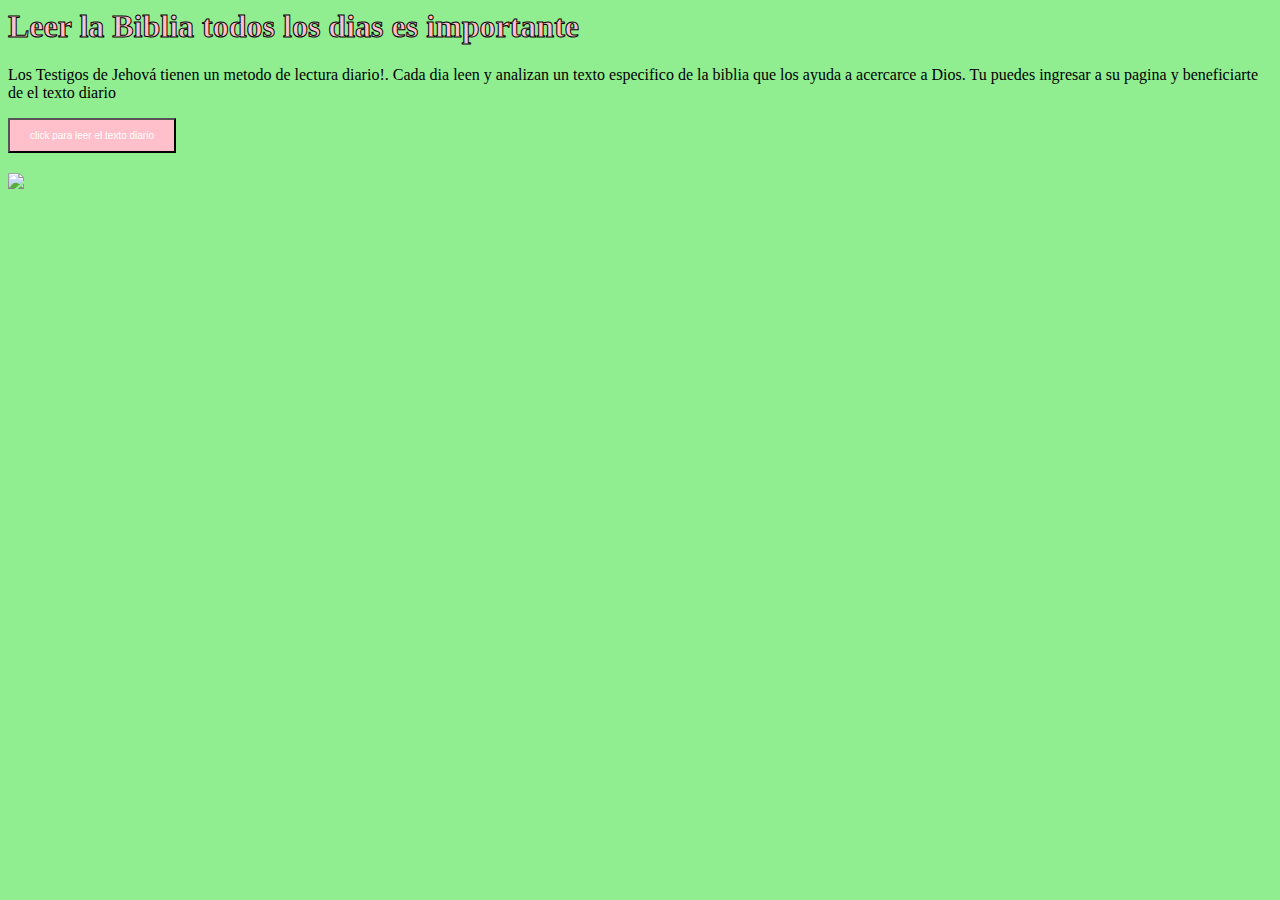
==== index.html @ c231c773 "pagina de google" ====
<html>
<Head></Head>
<body>
<h1>Leer la Biblia todos los dias es importante</h1>

<p>Los Testigos de Jehová tienen un metodo de lectura diario!. Cada dia leen y analizan un texto especifico de la biblia que los ayuda a acercarce a Dios. Tu puedes ingresar a su pagina y beneficiarte de el texto diario</p>

<a href="https://wol.jw.org/es/wol/h/r4/lp-s" target="_blank">
<button>click para leer el texto diario</button>
</a>

<img src="https://cms-imgp.jw-cdn.org/img/p/es25/S/pt/es25_S_lg.jpg">
</body>
</html>

<style> 
    h1 {
        color:pink;
        -webkit-text-stroke: 1px black;
        }
    button {
        background-color: pink;
        color: white;
        padding: 10px 20px;
        text-align: center;
        font-size: 10px;
        }
        img {
        display: block;
        margin-top: 20px;
        }
    body {
        background-color: lightgreen;
    }

    
</style>
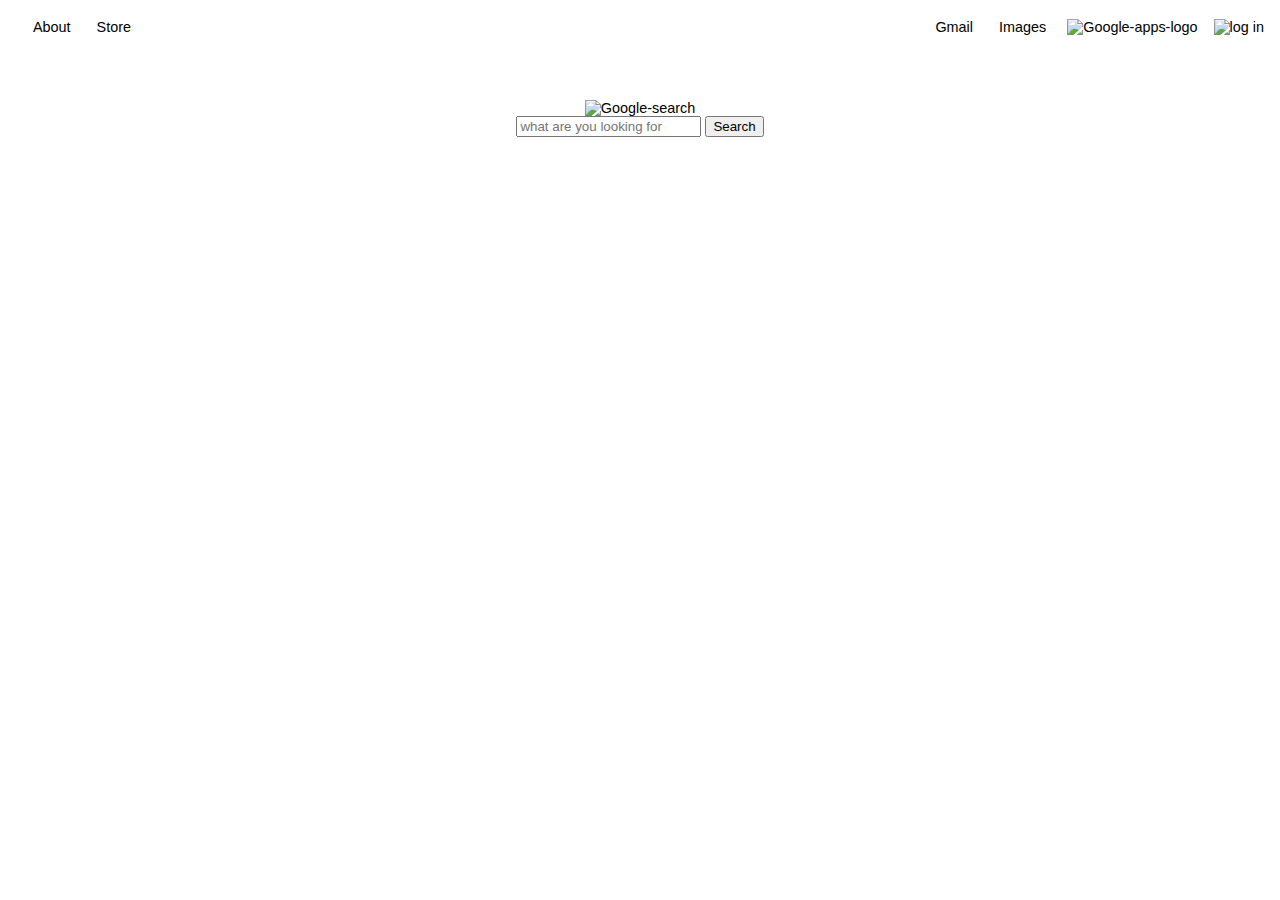
==== commit 134f79e0: "changed index to google home page" ====
--- a/index.html
+++ b/index.html
@@ -1,37 +1,38 @@
+<!DOCTYPE html>
+
 <html>
-<Head></Head>
-<body>
-<h1>Leer la Biblia todos los dias es importante</h1>
+    <head>
+        <meta charset="utf-8">
+        <meta name="viewport" content="width=device-width, initial-scale=1.0">
+        <title>Google</title>
+        <link rel="icon" href="./pics/logo de google.png">
+        <link rel="stylesheet" href="google.css">
 
-<p>Los Testigos de Jehová tienen un metodo de lectura diario!. Cada dia leen y analizan un texto especifico de la biblia que los ayuda a acercarce a Dios. Tu puedes ingresar a su pagina y beneficiarte de el texto diario</p>
+    </head>
+    <body>
+        <header>
+            <nav>
+                <ul class="header-nav">
+                    <a href="#">About</a>
+                    <a href="#">Store</a>
+                </ul>
+                <ul class="header-nav">
+                    <a href="#">Gmail</a>
+                    <a href="#">Images</a>
+                    <img class="header-img " src="./pics/google apps logo.png" alt="Google-apps-logo">
+                    <img class="header-img" src="./pics/Iniciar sesion.png" alt="log in">
 
-<a href="https://wol.jw.org/es/wol/h/r4/lp-s" target="_blank">
-<button>click para leer el texto diario</button>
-</a>
-
-<img src="https://cms-imgp.jw-cdn.org/img/p/es25/S/pt/es25_S_lg.jpg">
-</body>
-</html>
-
-<style> 
-    h1 {
-        color:pink;
-        -webkit-text-stroke: 1px black;
-        }
-    button {
-        background-color: pink;
-        color: white;
-        padding: 10px 20px;
-        text-align: center;
-        font-size: 10px;
-        }
-        img {
-        display: block;
-        margin-top: 20px;
-        }
-    body {
-        background-color: lightgreen;
-    }
-
-    
-</style>
+                </ul>
+            </nav>
+        </header>
+        <section>
+            <img class="google-search" src="./pics/Captura de pantalla 2025-01-15 122000.png" alt="Google-search">
+            <div class="my-input-container">
+<form>
+    <input typer="text"placeholder="what are you looking for">
+    <button type="submit">Search</button>
+</form>
+            </div>
+        </section>
+    </body>
+</html>--- a/google.css
+++ b/google.css
@@ -0,0 +1,38 @@
+body {
+    margin:0;
+    font-family: arial; sans-serif;
+    font-size: 0.9em;
+}
+
+a{
+    margin: 5px;
+    text-decoration:none;
+    color: black;
+}
+
+a:hover {
+    text-decoration:underline;
+    }
+
+    nav {
+        display:flex;
+        justify-content: space-between;
+    }    
+
+.header-nav {
+    display: flex;
+    align-items: center; 
+    padding-left: 20px;
+    margin-right: 10 px
+}
+
+ul > a, ul, img {
+    padding: 0 8px;
+}
+
+section {
+    display: flex;
+    flex-direction: column;
+    align-items: center;
+    margin-top: 5vh;
+}
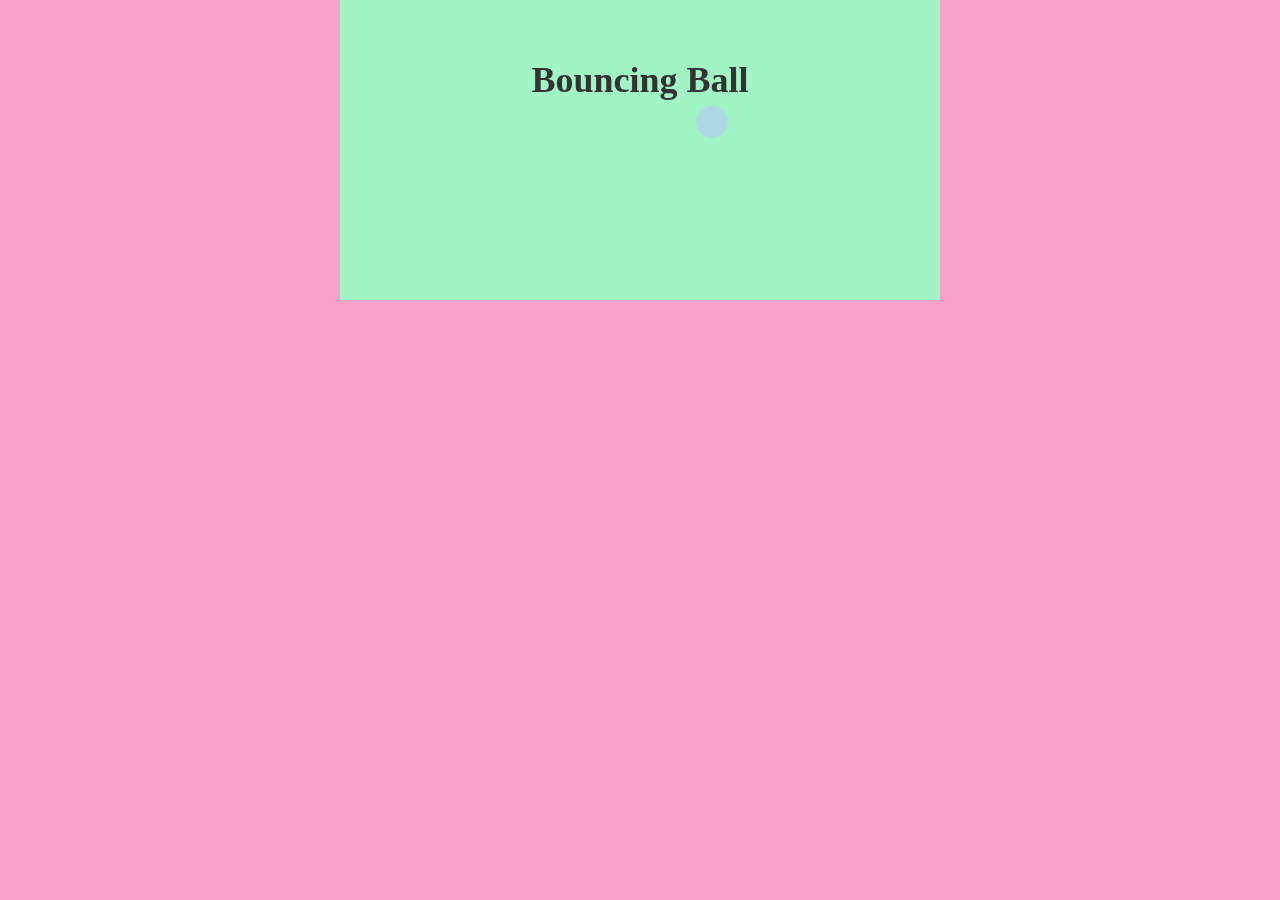
==== commit 13f2309f: "Replace Google homepage with a bouncing ball animation and associated styles" ====
--- a/index.html
+++ b/index.html
@@ -4,35 +4,47 @@
     <head>
         <meta charset="utf-8">
         <meta name="viewport" content="width=device-width, initial-scale=1.0">
-        <title>Google</title>
-        <link rel="icon" href="./pics/logo de google.png">
-        <link rel="stylesheet" href="google.css">
+        <title>Bouncing Ball</title>
+        <link rel="stylesheet" href="index.css">
+ </head>
+    <body>
+        <h1>Bouncing Ball</h1>
+        <canvas id="canvas"></canvas>
 
-    </head>
-    <body>
-        <header>
-            <nav>
-                <ul class="header-nav">
-                    <a href="#">About</a>
-                    <a href="#">Store</a>
-                </ul>
-                <ul class="header-nav">
-                    <a href="#">Gmail</a>
-                    <a href="#">Images</a>
-                    <img class="header-img " src="./pics/google apps logo.png" alt="Google-apps-logo">
-                    <img class="header-img" src="./pics/Iniciar sesion.png" alt="log in">
+        <script>
+            const canvas = document.getElementById('canvas');
+            const ctx= canvas.getContext('2d');
 
-                </ul>
-            </nav>
-        </header>
-        <section>
-            <img class="google-search" src="./pics/Captura de pantalla 2025-01-15 122000.png" alt="Google-search">
-            <div class="my-input-container">
-<form>
-    <input typer="text"placeholder="what are you looking for">
-    <button type="submit">Search</button>
-</form>
-            </div>
-        </section>
-    </body>
+            let x = 100;
+            let y = 100;
+            let radius = 8;
+            let dx = 2;
+            let dy = 3;
+
+            function drawBall(){
+                ctx.beginPath();
+                ctx.arc(x, y, radius, 0, Math.PI * 2);
+                ctx.fillStyle = 'lightblue';
+                ctx.fill();
+                ctx.closePath();
+            }
+
+            function update(){
+                ctx.clearRect(0, 0, canvas.width, canvas.height);
+                drawBall();
+                x += dx;
+                y += dy;
+
+                if (x + radius > canvas.width || x - radius < 0){
+                    dx = -dx;
+                }
+
+                if (y + radius > canvas.height || y - radius < 0){
+                    dy = -dy;
+                }
+
+                requestAnimationFrame(update);
+            }
+            update();   
+        </script>
 </html>--- a/index.css
+++ b/index.css
@@ -0,0 +1,27 @@
+body {
+    margin: 0;
+    height: 100vh;
+    background-color: #f5a1c8;
+    position: relative;
+}
+canvas {
+    border: 1px solid rgb(175, 213, 239)
+    width: 600px;
+    height: 300px;
+    background-color: #a1f5c5;
+    margin: 0 auto; 
+    display: block;
+}
+
+h1 {
+    font-size: 36px;
+    color: #333;
+    margin-bottom: 20px;
+    font-weight: bold;
+    padding: 15px 0px 20px 0px;
+    position:absolute;
+    top: 20px;
+    left : 50%;
+    transform: translateX(-50%);
+}
+
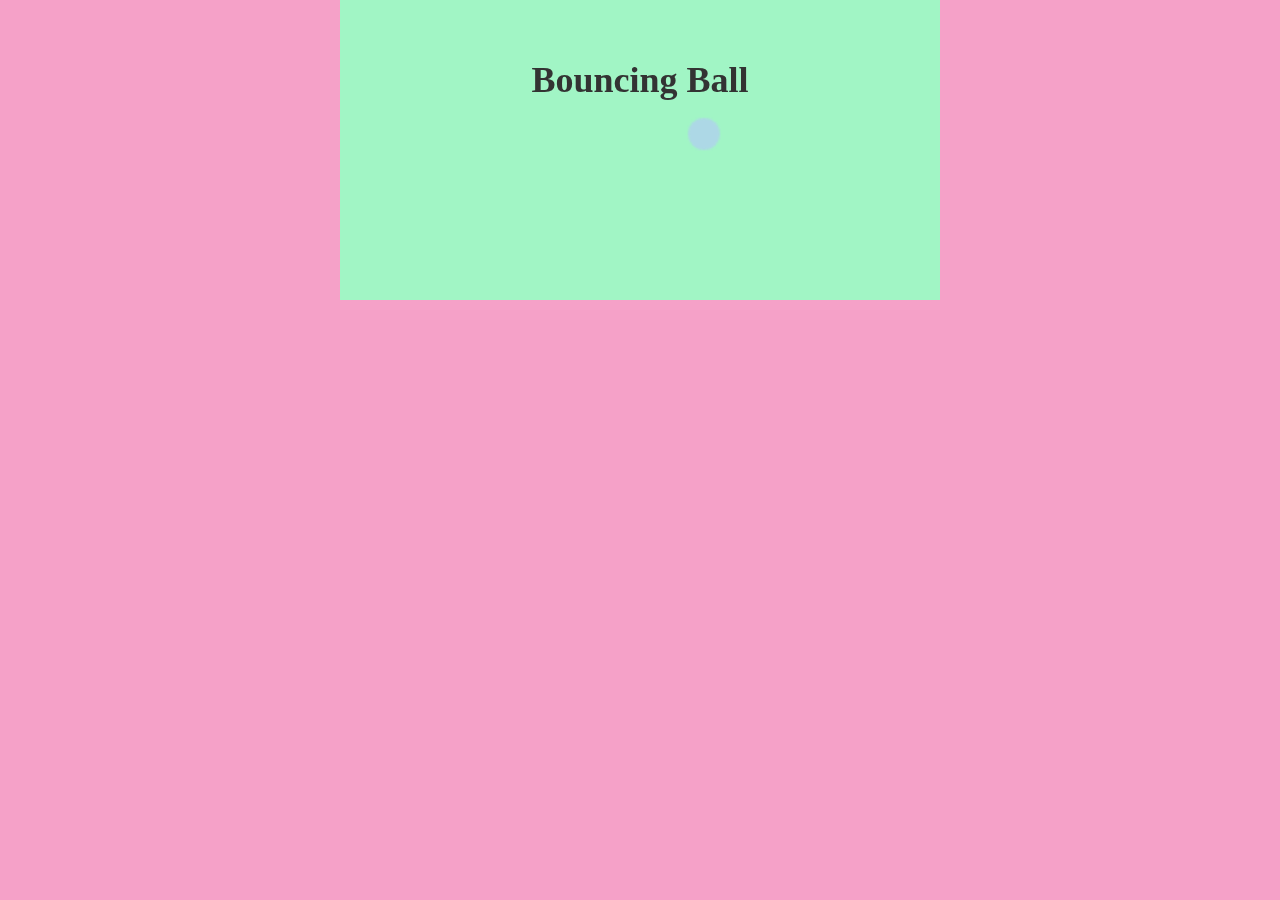
==== commit 9259cfd5: "Fix arc angle in ball drawing function for correct animation" ====
--- a/index.html
+++ b/index.html
@@ -23,7 +23,7 @@
 
             function drawBall(){
                 ctx.beginPath();
-                ctx.arc(x, y, radius, 0, Math.PI * 2);
+                ctx.arc(x, y, radius, 0, 360);
                 ctx.fillStyle = 'lightblue';
                 ctx.fill();
                 ctx.closePath();
